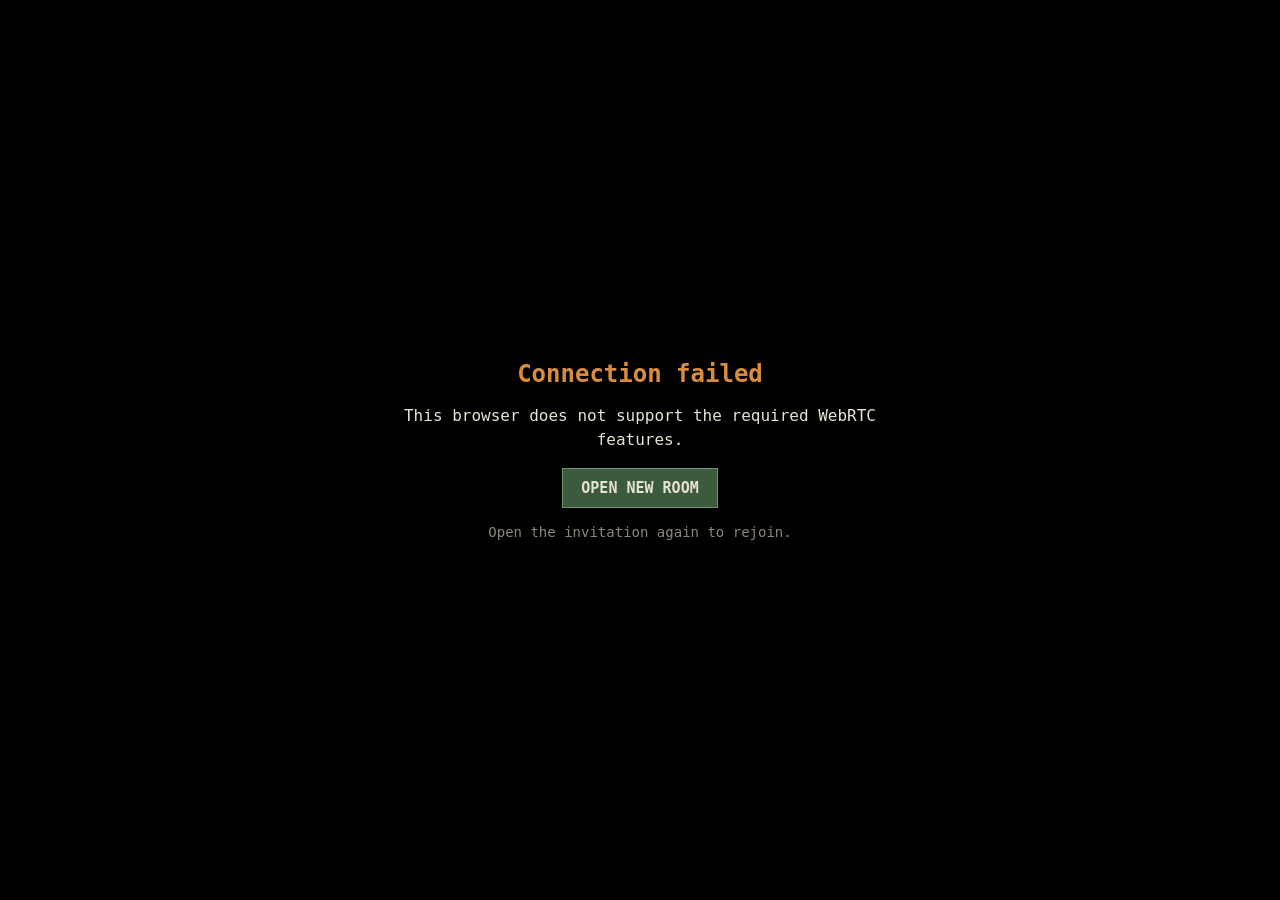
==== index.html @ f5a4a8bc "Update root build (main 3fbe96d7)" ====
<!DOCTYPE html>
<html lang="de">
<head>
  <meta charset="UTF-8" />
  <meta name="viewport" content="width=device-width, initial-scale=1.0" />
  <link rel="icon" type="image/png" href="./assets/sprites/32x32dachs.png?v=e155ad0a4eedb919e762ff18e52b2285fe8720952793c24d3ca2d72ac191e0ce" />
  <title>FRAGDACHSE</title>
  <!--
    Die UI-Schriften werden vorgeladen, weil Phaser-Text seine Glyphen beim Anlegen einmalig
    rastert: was beim ersten `setText` nicht da ist, bleibt im Fallback stehen. Details und die
    Nachrasterung: src/ui/uiFonts.ts.
  -->
  <link rel="preload" href="./assets/fonts/chakra-petch-700.woff2?v=ce5095dc1cb200aaa939e38067a0677018d10e9f26ec38cdcf1557ac524fc775" as="font" type="font/woff2" crossorigin />
  <link rel="preload" href="./assets/fonts/chakra-petch-500.woff2?v=36ad966cb653de70ba37355c41003b02de8940b2df6cbcd46480a6ad8cadd65d" as="font" type="font/woff2" crossorigin />
  <link rel="preload" href="./assets/fonts/jetbrains-mono-variable.woff2?v=83c005d49d8a6a50474c73a5a36ac0468076e9c4a29da7bdb14995d80560a5be" as="font" type="font/woff2" crossorigin />
  <style>@font-face{font-family:Chakra Petch;font-style:normal;font-weight:500;font-display:block;src:url(./assets/fonts/chakra-petch-500.woff2?v=36ad966cb653de70ba37355c41003b02de8940b2df6cbcd46480a6ad8cadd65d)format("woff2")}@font-face{font-family:Chakra Petch;font-style:normal;font-weight:700;font-display:block;src:url(./assets/fonts/chakra-petch-700.woff2?v=ce5095dc1cb200aaa939e38067a0677018d10e9f26ec38cdcf1557ac524fc775)format("woff2")}@font-face{font-family:JetBrains Mono;font-style:normal;font-weight:100 800;font-display:block;src:url(./assets/fonts/jetbrains-mono-variable.woff2?v=83c005d49d8a6a50474c73a5a36ac0468076e9c4a29da7bdb14995d80560a5be)format("woff2")}*{margin:0;padding:0}body{background:#000;overflow:hidden}#game-container{position:fixed;top:0;bottom:0;left:0;right:0}.boot-screen{z-index:10000;opacity:1;pointer-events:auto;background:radial-gradient(70% 60%,#0a100b59 0%,#060907e6 100%),url(./assets/ui/loading/runtime/forest.webp?v=200c578fe7abb34ed48ccf569dc6084404220795320ed72c019444173b36002f) 50%/cover no-repeat,#0c120d;justify-content:center;align-items:center;transition:opacity .4s ease-out;display:flex;position:fixed;top:0;bottom:0;left:0;right:0}.boot-screen.boot-screen-fade-out{opacity:0;pointer-events:none}.boot-content{text-align:center;-webkit-user-select:none;user-select:none;flex-direction:column;align-items:center;gap:16px;display:flex}.boot-title{letter-spacing:6px;color:#e8c170;text-shadow:0 2px 10px #000000b3,0 0 28px #e8c1702e;font-family:Chakra Petch,Segoe UI,system-ui,-apple-system,BlinkMacSystemFont,Roboto,Noto Sans,Ubuntu,Cantarell,Helvetica Neue,monospace;font-size:32px;font-weight:700}.boot-bar-wrap{background:#161711;border:1px solid #6b4c30;border-radius:4px;width:300px;height:8px;position:relative;overflow:hidden;box-shadow:0 0 0 1px #00000080,inset 0 1px 2px #0009}.boot-bar-fill{transform-origin:0;background:linear-gradient(90deg,#2f4f28 0%,#6c873d 45%,#cfb26b 50%,#6c873d 55%,#2f4f28 100%) 0 0/200% 100%;border-radius:1px;width:100%;height:100%;transition:transform .18s ease-out;animation:2s linear infinite boot-shimmer;transform:scaleX(0)}.boot-bar-fill.boot-bar-indeterminate:not(.boot-bar-measured){transition:none;animation:1.4s ease-in-out infinite alternate boot-indeterminate,2s linear infinite boot-shimmer}.boot-status{color:#d7c8aa;text-shadow:0 1px 4px #000c;letter-spacing:.5px;text-align:center;min-height:18px;font-family:JetBrains Mono,ui-monospace,monospace;font-size:13px;font-weight:500}.boot-detail{color:#a3a68e;text-shadow:0 1px 4px #000c;min-height:16px;font:11px JetBrains Mono,ui-monospace,monospace}@keyframes boot-indeterminate{0%{transform:translate(0)scaleX(.35)}to{transform:translate(64.75%)scaleX(.35)}}@keyframes boot-shimmer{0%{background-position:100% 0}to{background-position:-100% 0}}@media (prefers-reduced-motion:reduce){.boot-bar-fill,.boot-bar-fill.boot-bar-indeterminate:not(.boot-bar-measured){transition:none;animation:none}.boot-bar-fill.boot-bar-indeterminate:not(.boot-bar-measured){transform:scaleX(.35)}}</style>
  <script type="module" crossorigin src="./assets/index-Ck7KIvHJ.js"></script>
  <link rel="modulepreload" crossorigin href="./assets/vendor-ATxYfzAZ.js">
  <link rel="modulepreload" crossorigin href="./assets/GraphicsQuality-GY_EBcPM.js">
  <link rel="stylesheet" crossorigin href="./assets/index-CnSkCc2r.css">
</head>
<body>
  <div id="game-container">
    <div id="boot-screen" class="boot-screen" aria-live="polite">
      <div class="boot-content">
        <div class="boot-title">FRAGDACHSE</div>
        <div class="boot-bar-wrap">
          <div id="boot-bar-fill" class="boot-bar-fill boot-bar-indeterminate"></div>
        </div>
        <div id="boot-status" class="boot-status">&nbsp;</div>
        <div id="boot-detail" class="boot-detail"></div>
      </div>
    </div>
  </div>
  <script>performance.setResourceTimingBufferSize(10000);</script>
</body>
</html>
---- assets/index-CnSkCc2r.css ----
.player-profile{box-sizing:border-box;width:min(520px,100vw - 24px);max-height:calc(100dvh - 32px);color:var(--profile-text);background:var(--profile-frame) center / 100% 100% no-repeat, linear-gradient(var(--profile-surface), var(--profile-surface)) center / calc(100% - 64px) calc(100% - 80px) no-repeat;filter:drop-shadow(0 20px 35px #000a);border:0;border-radius:12px;margin:auto;padding:64px;font-family:Chakra Petch,Segoe UI,system-ui,-apple-system,BlinkMacSystemFont,Roboto,Noto Sans,Ubuntu,Cantarell,Helvetica Neue,sans-serif}.player-profile::backdrop{-webkit-backdrop-filter:blur(3px);backdrop-filter:blur(3px);background:#080f10b8}.player-profile h2{letter-spacing:.1em;text-align:center;margin:0 0 24px;font-size:24px;font-weight:600}.player-profile label{letter-spacing:.04em;gap:8px;min-width:0;font-size:13px;font-weight:600;display:grid}.player-profile input,.player-profile select{box-sizing:border-box;border:1px solid var(--profile-border);width:100%;min-width:0;height:42px;color:var(--profile-text);background:var(--profile-field);font:inherit;letter-spacing:0;--lightningcss-light: ;--lightningcss-dark:initial;color-scheme:dark;border-radius:4px;padding:8px 12px;font-size:15px}.player-profile :-webkit-any(input,select,button):focus-visible{outline-offset:3px;outline:2px solid #cfbc83}.player-profile :is(input,select,button):focus-visible{outline-offset:3px;outline:2px solid #cfbc83}.player-profile ::selection{background:var(--profile-button);color:var(--profile-text)}.player-profile button{border:1px solid var(--profile-border);background:linear-gradient(#ffffff09, #00000012), var(--profile-button);height:42px;color:var(--profile-text);font:inherit;cursor:pointer;border-radius:4px;padding:0 18px;font-size:14px;font-weight:600}.player-profile button:hover:not(:disabled){filter:brightness(1.2)}.player-profile button:active:not(:disabled){filter:brightness(.9)}.player-profile button:disabled{opacity:.4;cursor:default}.player-profile .profile-voice{border-top:1px solid var(--profile-border);margin-top:22px;padding-top:20px}.player-profile .profile-voice-row{grid-template-columns:minmax(0,1fr) auto;align-items:end;gap:12px;display:grid}.player-profile small{color:var(--profile-muted);margin-top:10px;font-size:12px;line-height:1.5;display:block}.player-profile small:empty{display:none}.player-profile .profile-actions{justify-content:flex-end;gap:10px;margin-top:26px;display:flex}.player-profile .profile-save{color:#e7d6a6;border-color:#a4925e}@media (max-width:380px){.player-profile{padding:58px 44px}.player-profile .profile-voice-row{grid-template-columns:1fr}}
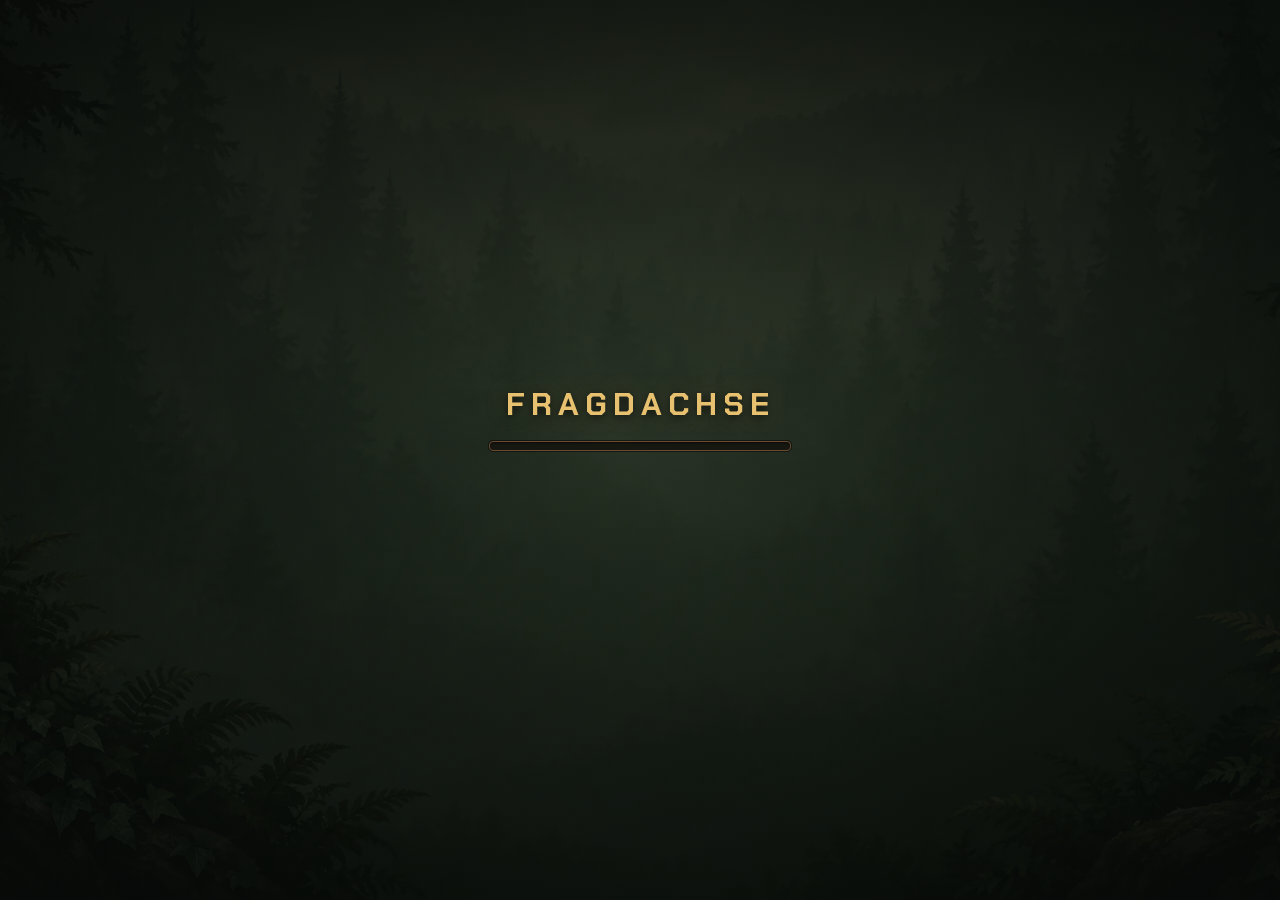
==== commit 7d9d9684: "Update root build (main 208abcb07)" ====
--- a/index.html
+++ b/index.html
@@ -14,10 +14,10 @@
   <link rel="preload" href="./assets/fonts/chakra-petch-500.woff2?v=36ad966cb653de70ba37355c41003b02de8940b2df6cbcd46480a6ad8cadd65d" as="font" type="font/woff2" crossorigin />
   <link rel="preload" href="./assets/fonts/jetbrains-mono-variable.woff2?v=83c005d49d8a6a50474c73a5a36ac0468076e9c4a29da7bdb14995d80560a5be" as="font" type="font/woff2" crossorigin />
   <style>@font-face{font-family:Chakra Petch;font-style:normal;font-weight:500;font-display:block;src:url(./assets/fonts/chakra-petch-500.woff2?v=36ad966cb653de70ba37355c41003b02de8940b2df6cbcd46480a6ad8cadd65d)format("woff2")}@font-face{font-family:Chakra Petch;font-style:normal;font-weight:700;font-display:block;src:url(./assets/fonts/chakra-petch-700.woff2?v=ce5095dc1cb200aaa939e38067a0677018d10e9f26ec38cdcf1557ac524fc775)format("woff2")}@font-face{font-family:JetBrains Mono;font-style:normal;font-weight:100 800;font-display:block;src:url(./assets/fonts/jetbrains-mono-variable.woff2?v=83c005d49d8a6a50474c73a5a36ac0468076e9c4a29da7bdb14995d80560a5be)format("woff2")}*{margin:0;padding:0}body{background:#000;overflow:hidden}#game-container{position:fixed;top:0;bottom:0;left:0;right:0}.boot-screen{z-index:10000;opacity:1;pointer-events:auto;background:radial-gradient(70% 60%,#0a100b59 0%,#060907e6 100%),url(./assets/ui/loading/runtime/forest.webp?v=200c578fe7abb34ed48ccf569dc6084404220795320ed72c019444173b36002f) 50%/cover no-repeat,#0c120d;justify-content:center;align-items:center;transition:opacity .4s ease-out;display:flex;position:fixed;top:0;bottom:0;left:0;right:0}.boot-screen.boot-screen-fade-out{opacity:0;pointer-events:none}.boot-content{text-align:center;-webkit-user-select:none;user-select:none;flex-direction:column;align-items:center;gap:16px;display:flex}.boot-title{letter-spacing:6px;color:#e8c170;text-shadow:0 2px 10px #000000b3,0 0 28px #e8c1702e;font-family:Chakra Petch,Segoe UI,system-ui,-apple-system,BlinkMacSystemFont,Roboto,Noto Sans,Ubuntu,Cantarell,Helvetica Neue,monospace;font-size:32px;font-weight:700}.boot-bar-wrap{background:#161711;border:1px solid #6b4c30;border-radius:4px;width:300px;height:8px;position:relative;overflow:hidden;box-shadow:0 0 0 1px #00000080,inset 0 1px 2px #0009}.boot-bar-fill{transform-origin:0;background:linear-gradient(90deg,#2f4f28 0%,#6c873d 45%,#cfb26b 50%,#6c873d 55%,#2f4f28 100%) 0 0/200% 100%;border-radius:1px;width:100%;height:100%;transition:transform .18s ease-out;animation:2s linear infinite boot-shimmer;transform:scaleX(0)}.boot-bar-fill.boot-bar-indeterminate:not(.boot-bar-measured){transition:none;animation:1.4s ease-in-out infinite alternate boot-indeterminate,2s linear infinite boot-shimmer}.boot-status{color:#d7c8aa;text-shadow:0 1px 4px #000c;letter-spacing:.5px;text-align:center;min-height:18px;font-family:JetBrains Mono,ui-monospace,monospace;font-size:13px;font-weight:500}.boot-detail{color:#a3a68e;text-shadow:0 1px 4px #000c;min-height:16px;font:11px JetBrains Mono,ui-monospace,monospace}@keyframes boot-indeterminate{0%{transform:translate(0)scaleX(.35)}to{transform:translate(64.75%)scaleX(.35)}}@keyframes boot-shimmer{0%{background-position:100% 0}to{background-position:-100% 0}}@media (prefers-reduced-motion:reduce){.boot-bar-fill,.boot-bar-fill.boot-bar-indeterminate:not(.boot-bar-measured){transition:none;animation:none}.boot-bar-fill.boot-bar-indeterminate:not(.boot-bar-measured){transform:scaleX(.35)}}</style>
-  <script type="module" crossorigin src="./assets/index-Ck7KIvHJ.js"></script>
-  <link rel="modulepreload" crossorigin href="./assets/vendor-ATxYfzAZ.js">
-  <link rel="modulepreload" crossorigin href="./assets/GraphicsQuality-GY_EBcPM.js">
-  <link rel="stylesheet" crossorigin href="./assets/index-CnSkCc2r.css">
+  <script type="module" crossorigin src="./assets/index-BRt_97nG.js"></script>
+  <link rel="modulepreload" crossorigin href="./assets/vendor-C4IQgZeL.js">
+  <link rel="modulepreload" crossorigin href="./assets/GraphicsQuality-aWXB7pkq.js">
+  <link rel="stylesheet" crossorigin href="./assets/index-BDcc1n7N.css">
 </head>
 <body>
   <div id="game-container">
--- a/assets/index-BDcc1n7N.css
+++ b/assets/index-BDcc1n7N.css
@@ -0,0 +1 @@
+.player-profile{box-sizing:border-box;width:min(520px,100vw - 24px);max-height:calc(100dvh - 32px);color:var(--profile-text);background:var(--profile-frame) center / 100% 100% no-repeat, linear-gradient(var(--profile-surface), var(--profile-surface)) center / calc(100% - 64px) calc(100% - 80px) no-repeat;filter:drop-shadow(0 20px 35px #000a);border:0;border-radius:12px;margin:auto;padding:64px;font-family:Chakra Petch,Segoe UI,system-ui,-apple-system,BlinkMacSystemFont,Roboto,Noto Sans,Ubuntu,Cantarell,Helvetica Neue,sans-serif}.player-profile::backdrop{-webkit-backdrop-filter:blur(3px);backdrop-filter:blur(3px);background:#080f10b8}.player-profile h2{letter-spacing:.1em;text-align:center;margin:0 0 24px;font-size:24px;font-weight:600}.player-profile label{letter-spacing:.04em;gap:8px;min-width:0;font-size:13px;font-weight:600;display:grid}.player-profile input,.player-profile select{box-sizing:border-box;border:1px solid var(--profile-border);width:100%;min-width:0;height:42px;color:var(--profile-text);background:var(--profile-field);font:inherit;letter-spacing:0;--lightningcss-light: ;--lightningcss-dark:initial;color-scheme:dark;border-radius:4px;padding:8px 12px;font-size:15px}.player-profile :-webkit-any(input,select,button):focus-visible{outline-offset:3px;outline:2px solid #cfbc83}.player-profile :is(input,select,button):focus-visible{outline-offset:3px;outline:2px solid #cfbc83}.player-profile ::selection{background:var(--profile-button);color:var(--profile-text)}.player-profile button{border:1px solid var(--profile-border);background:linear-gradient(#ffffff09, #00000012), var(--profile-button);height:42px;color:var(--profile-text);font:inherit;cursor:pointer;border-radius:4px;padding:0 18px;font-size:14px;font-weight:600}.player-profile button:hover:not(:disabled){filter:brightness(1.2)}.player-profile button:active:not(:disabled){filter:brightness(.9)}.player-profile button:disabled{opacity:.4;cursor:default}.player-profile small{color:var(--profile-muted);margin-top:10px;font-size:12px;line-height:1.5;display:block}.player-profile small:empty{display:none}.player-profile .profile-actions{justify-content:flex-end;gap:10px;margin-top:26px;display:flex}.player-profile .profile-save{color:#e7d6a6;border-color:#a4925e}@media (max-width:380px){.player-profile{padding:58px 44px}}.player-profile button.forest-dialog-close{z-index:1;right:calc(var(--close-right) - var(--close-size) / 2);top:calc(var(--close-top) - var(--close-size) / 2);width:var(--close-size);height:var(--close-size);filter:drop-shadow(0 2px 3px #000a);background:50%/contain no-repeat;border:0;border-radius:50%;padding:0;transition:transform .12s ease-out,filter .12s ease-out;position:absolute}.player-profile button.forest-dialog-close:hover:not(:disabled){filter:drop-shadow(0 2px 3px #000a)brightness(1.15);transform:scale(1.08)}.player-profile button.forest-dialog-close:active:not(:disabled){filter:drop-shadow(0 1px 2px #000a)brightness(.92);transform:scale(.97)}.player-profile button.forest-dialog-close:focus-visible{outline-offset:2px;outline:2px solid #cfbc83}
